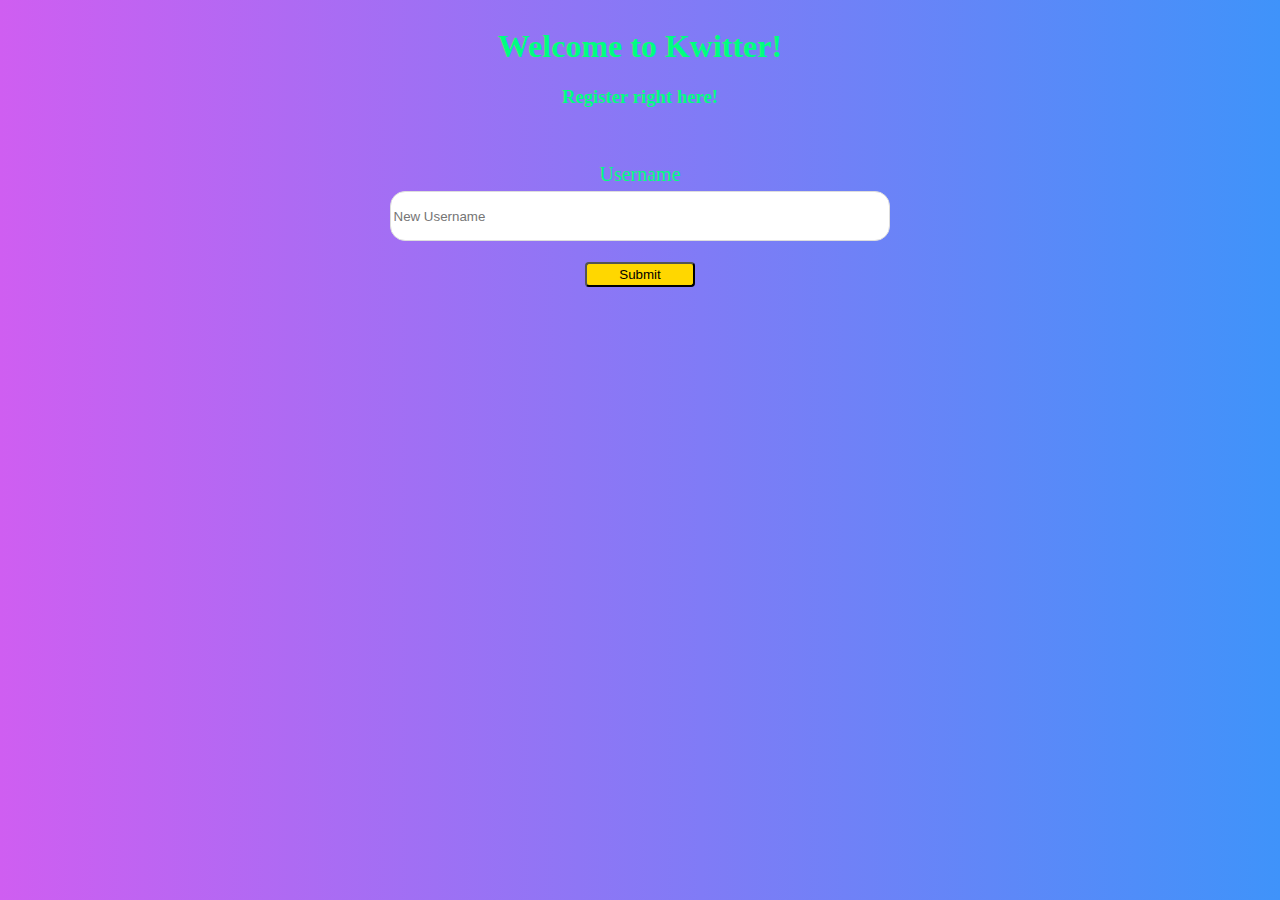
==== index.html @ d40e6bec "f" ====
<html>
    <head>
    <title>User Login</title>

    <link rel="stylesheet" type="text/css" href="styles.css" />
    <script src="main.js"></script>
    
    </head>
    <body style="background: linear-gradient(90deg, rgb(207, 94, 241) 0%, rgb(63, 147, 250)100%);">
    <form name="frmUser" method="post" >
    <center style="color:springgreen; border: black; size: 100px;">
        <!--action="register.php"-->
        <h1>Welcome to Kwitter!</h1>
        <h3>Register right here!</h3><br><br>
     <label>Username</label><br>
     <input placeholder="New Username"type="text" id="input1" ><br><br>
     <input type="submit" value="Submit" id="button" onclick="next()"><br><br><br>
     
     </center>
     </form>
    </form>
    </body></html>
---- styles.css ----
#input1, #input2 {
    border-radius: 15px;
    width: 500px;
    height: 50px;
}
@import "compass/css3";

input[type=text] {
  @include transition(all 0.30s ease-in-out);
  outline: none;
  padding: 3px 0px 3px 3px;
  margin: 5px 1px 3px 0px;
  border: 1px solid #DDDDDD;
}
 
input[type=text]:focus {
  @include box-shadow(0 0 5px rgba(81, 203, 238, 1));
  padding: 3px 0px 3px 3px;
  margin: 5px 1px 3px 0px;
  border: 3px solid rgb(238, 81, 81);
}

label {
  width: 150px;
  font-size: 20px;
}

body {
  padding: 20px;
}
#button {
    background-color:gold;
    width: 110;
    height: 25;
    border-radius: 4px;
    
}
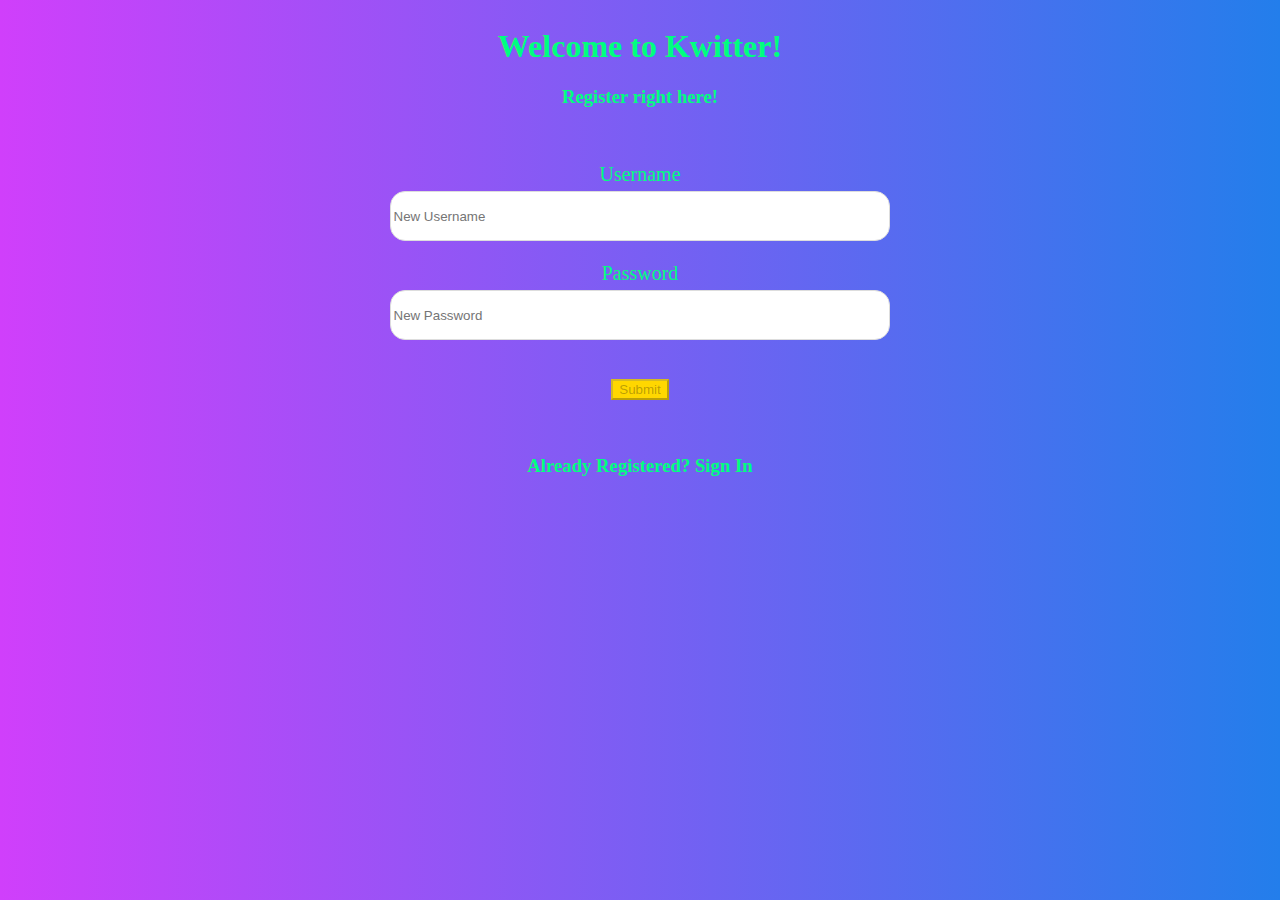
==== commit de9614c2: "upload" ====
--- a/index.html
+++ b/index.html
@@ -1,21 +1,23 @@
+
 <html>
     <head>
     <title>User Login</title>
 
     <link rel="stylesheet" type="text/css" href="styles.css" />
     <script src="main.js"></script>
-    
     </head>
-    <body style="background: linear-gradient(90deg, rgb(207, 94, 241) 0%, rgb(63, 147, 250)100%);">
+    <body style="background: linear-gradient(90deg, rgba(208,63,251,1) 0%, rgba(35,126,235,1) 100%);">
     <form name="frmUser" method="post" >
     <center style="color:springgreen; border: black; size: 100px;">
         <!--action="register.php"-->
         <h1>Welcome to Kwitter!</h1>
         <h3>Register right here!</h3><br><br>
      <label>Username</label><br>
-     <input placeholder="New Username"type="text" id="input1" ><br><br>
-     <input type="submit" value="Submit" id="button" onclick="next()"><br><br><br>
-     
+     <input placeholder="New Username" name="user_name" type="text" id="input1" onkeyup="manage(this, document.getElementById('input2'))"><br><br>
+     <label> Password</label><br>
+     <input placeholder="New Password" name="password" type="password" id="input2" onkeyup="manage(this, document.getElementById('input1'))"><br><br><br>
+     <input type="submit" value="Submit" id="button" disabled onclick="next()"><br><br><br>
+     <h3>Already Registered? Sign In</h3>
      </center>
      </form>
     </form>
--- a/styles.css
+++ b/styles.css
@@ -5,7 +5,7 @@
 }
 @import "compass/css3";
 
-input[type=text] {
+input[type=text], input[type=password] {
   @include transition(all 0.30s ease-in-out);
   outline: none;
   padding: 3px 0px 3px 3px;
@@ -13,7 +13,7 @@
   border: 1px solid #DDDDDD;
 }
  
-input[type=text]:focus {
+input[type=text]:focus, input[type=password]:focus {
   @include box-shadow(0 0 5px rgba(81, 203, 238, 1));
   padding: 3px 0px 3px 3px;
   margin: 5px 1px 3px 0px;
@@ -30,8 +30,5 @@
 }
 #button {
     background-color:gold;
-    width: 110;
-    height: 25;
-    border-radius: 4px;
-    
-}+    size: 100px;
+}
